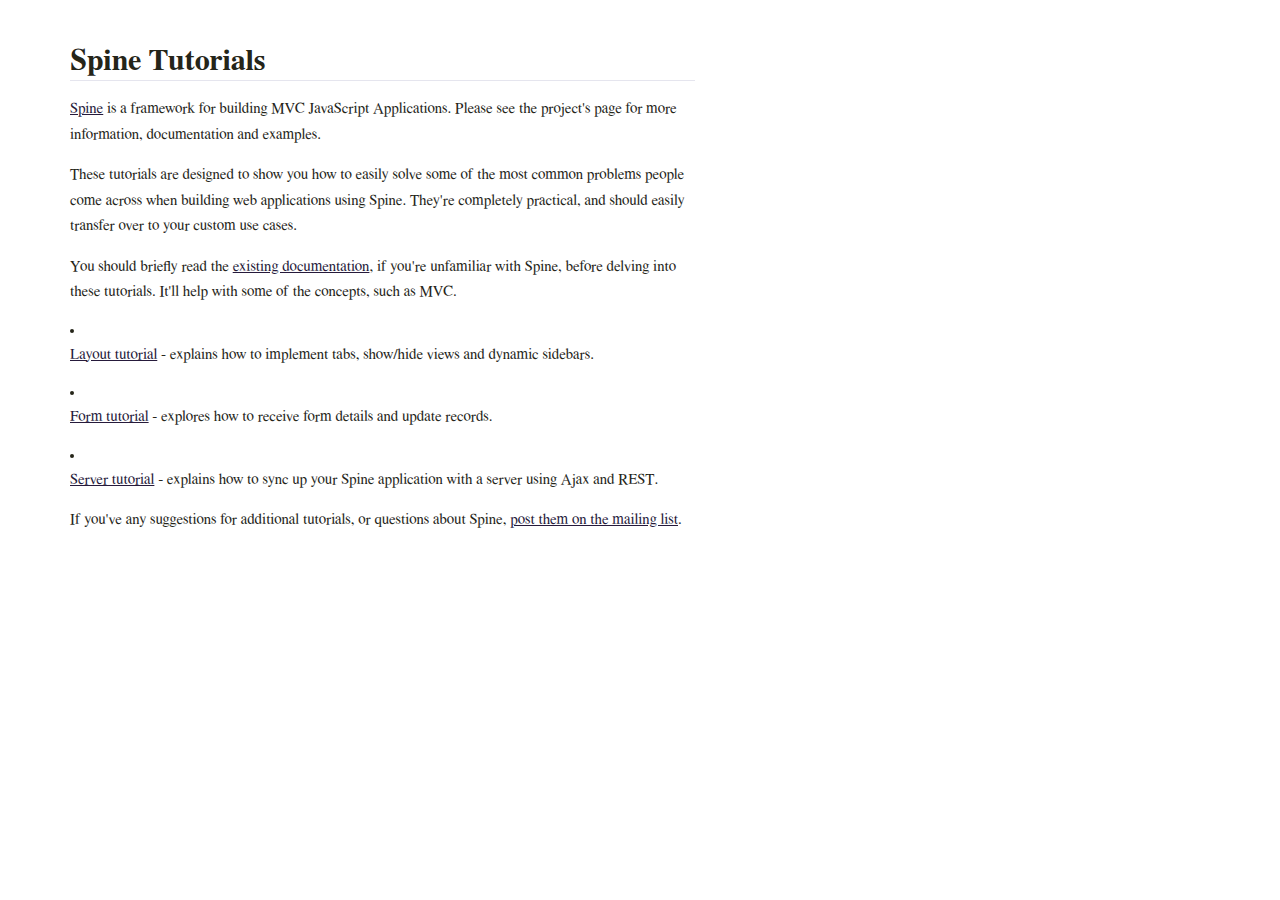
==== index.html @ 96a83cd5 "add html" ====
<!DOCTYPE html>
<html>
<head>
<meta charset=utf-8>
<title>Spine Tutorials</title>
<link rel="stylesheet" href="site/site.css" type="text/css" charset="utf-8">
<link rel="stylesheet" href="site/highlight.css" type="text/css" charset="utf-8">
<script src="site/jquery.js" type="text/javascript" charset="utf-8"></script>      
<script src="site/highlight.js" type="text/javascript" charset="utf-8"></script>
<script type="text/javascript" charset="utf-8">
  hljs.initHighlightingOnLoad();
</script>
</head>
<body>
<div id="container"><h1>Spine Tutorials</h1>

<p><a href="http://maccman.github.com/spine">Spine</a> is a framework for building MVC JavaScript Applications. Please see the project's page for more information, documentation and examples.</p>

<p>These tutorials are designed to show you how to easily solve some of the most common problems people come across when building web applications using Spine. They're completely practical, and should easily transfer over to your custom use cases.</p>

<p>You should briefly read the <a href="http://maccman.github.com/spine">existing documentation</a>, if you're unfamiliar with Spine, before delving into these tutorials. It'll help with some of the concepts, such as MVC.</p>

<ul>
<li><p><a href="layout.html">Layout tutorial</a> - explains how to implement tabs, show/hide views and dynamic sidebars.</p></li>
<li><p><a href="form.html">Form tutorial</a> - explores how to receive form details and update records.</p></li>
<li><p><a href="server.html">Server tutorial</a> - explains how to sync up your Spine application with a server using Ajax and REST.</p></li>
</ul>


<p>If you've any suggestions for additional tutorials, or questions about Spine, <a href="https://groups.google.com/forum/#!forum/spinejs">post them on the mailing list</a>.</p>
</div>
</body>
</html>
---- site/site.css ----
body {
  font-family: 'Palatino Linotype', 'Book Antiqua', Palatino, FreeSerif, serif;
  font-size: 15px;
  line-height: 22px;
  color: #252519;
  margin: 0 30px; padding: 0;
}

a {
  color: #261a3b;
}

a:visited {
  color: #261a3b;
}

img {
  margin-bottom: 30px;
}

p {
  margin: 0 0 15px 0;
  line-height: 1.7em;
}

h1, h2, h3, h4, h5, h6 {
  margin: 15px 0 15px 0;
}

h2 {
  padding-top: 10px;
  margin-top: 20px;
  font-size: 1.2em;
}

h1 {
  padding: 10px 0 8px 0;
  margin-top: 30px;
  border-bottom: 1px solid #e5e5ee;
}

pre, code {
  font-size: 12px; line-height: 18px;
  font-family: Monaco, Consolas, "Lucida Console", monospace;
  margin: 0; padding: 0;
}

pre {
  margin: 0 0 15px 0;
  width: 600px;
  border: 1px solid #e5e5ee;  
  background: ghostWhite;
  overflow: auto;
}

ul {
  padding: 0;
  margin: 10px 0;
  list-style-position: inside;
}

#container {
  width: 625px;
  margin: 40px 0 50px 40px;
}
---- site/highlight.css ----
/*

github.com style (c) Vasily Polovnyov <vast@whiteants.net>

*/

pre code {
  display: inline-block; 
  padding: 0.5em;
  color: #000;
  background: #f8f8ff;
  overflow: auto;
}

pre .comment,
pre .template_comment,
pre .diff .header,
pre .javadoc {
  color: #998;
  font-style: italic
}

pre .keyword,
pre .css .rule .keyword,
pre .winutils,
pre .javascript .title,
pre .lisp .title,
pre .subst {
  color: #000;
  font-weight: bold
}

pre .number,
pre .hexcolor {
  color: #40a070
}

pre .string,
pre .tag .value,
pre .phpdoc,
pre .tex .formula {
  color: #d14
}

pre .title,
pre .id {
  color: #900;
  font-weight: bold
}

pre .javascript .title,
pre .lisp .title,
pre .subst {
  font-weight: normal
}

pre .class .title,
pre .tex .command {
  color: #458;
  font-weight: bold
}

pre .tag,
pre .css .keyword,
pre .html .keyword,
pre .tag .title,
pre .django .tag .keyword {
  color: #000080;
  font-weight: normal
}

pre .attribute,
pre .variable,
pre .instancevar,
pre .lisp .body {
  color: #008080
}

pre .regexp {
  color: #009926
}

pre .class {
  color: #458;
  font-weight: bold
}

pre .symbol,
pre .ruby .symbol .string,
pre .ruby .symbol .keyword,
pre .ruby .symbol .keymethods,
pre .lisp .keyword,
pre .tex .special {
  color: #990073
}

pre .builtin,
pre .built_in,
pre .lisp .title {
  color: #0086b3
}

pre .preprocessor,
pre .pi,
pre .doctype,
pre .shebang,
pre .cdata {
  color: #999;
  font-weight: bold
}

pre .deletion {
  background: #fdd
}

pre .addition {
  background: #dfd
}

pre .diff .change {
  background: #0086b3
}

pre .chunk {
  color: #aaa
}

pre .tex .formula {
  opacity: 0.5;
}
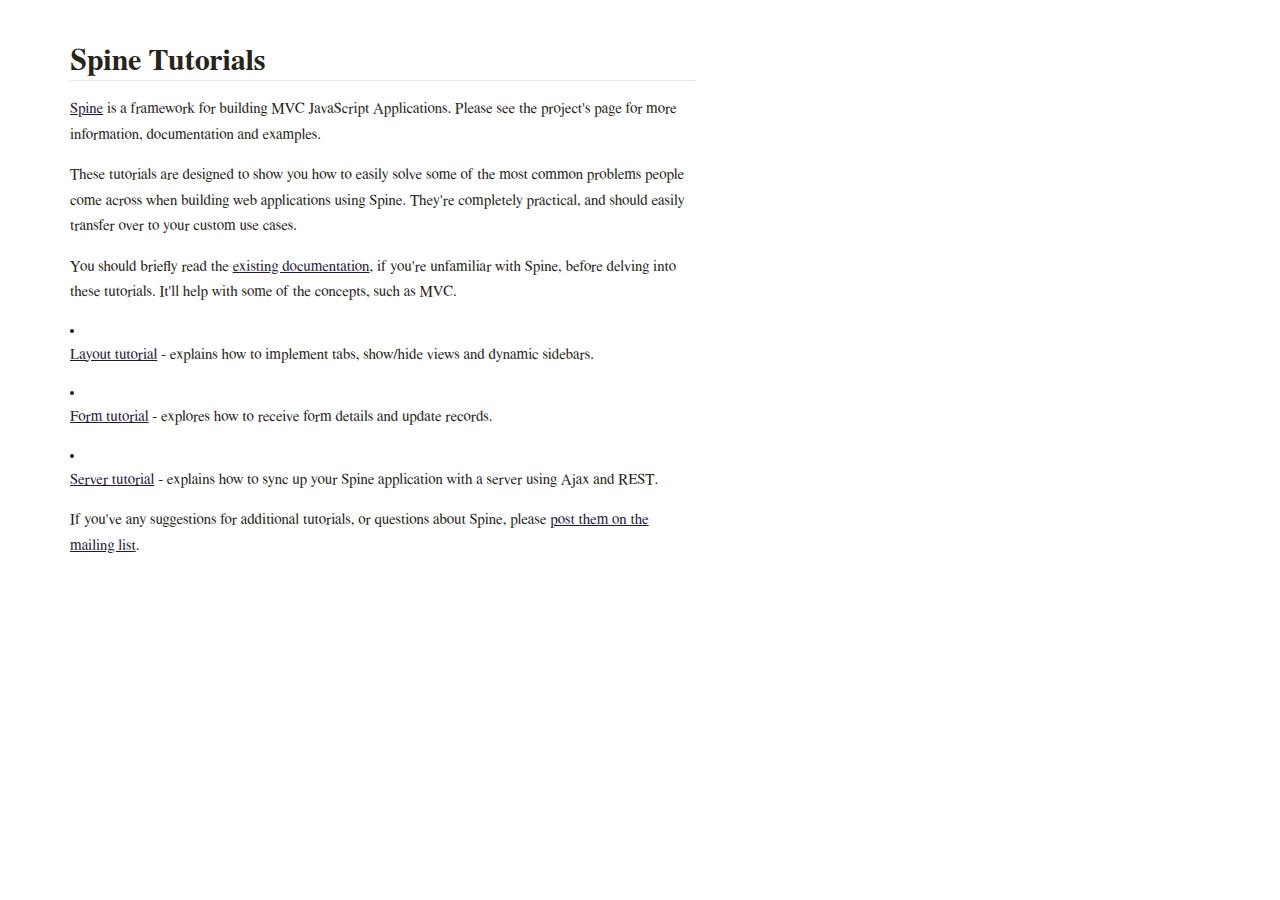
==== commit 53ee285d: "add form tutorial" ====
--- a/index.html
+++ b/index.html
@@ -27,7 +27,7 @@
 </ul>
 
 
-<p>If you've any suggestions for additional tutorials, or questions about Spine, <a href="https://groups.google.com/forum/#!forum/spinejs">post them on the mailing list</a>.</p>
+<p>If you've any suggestions for additional tutorials, or questions about Spine, please <a href="https://groups.google.com/forum/#!forum/spinejs">post them on the mailing list</a>.</p>
 </div>
 </body>
 </html>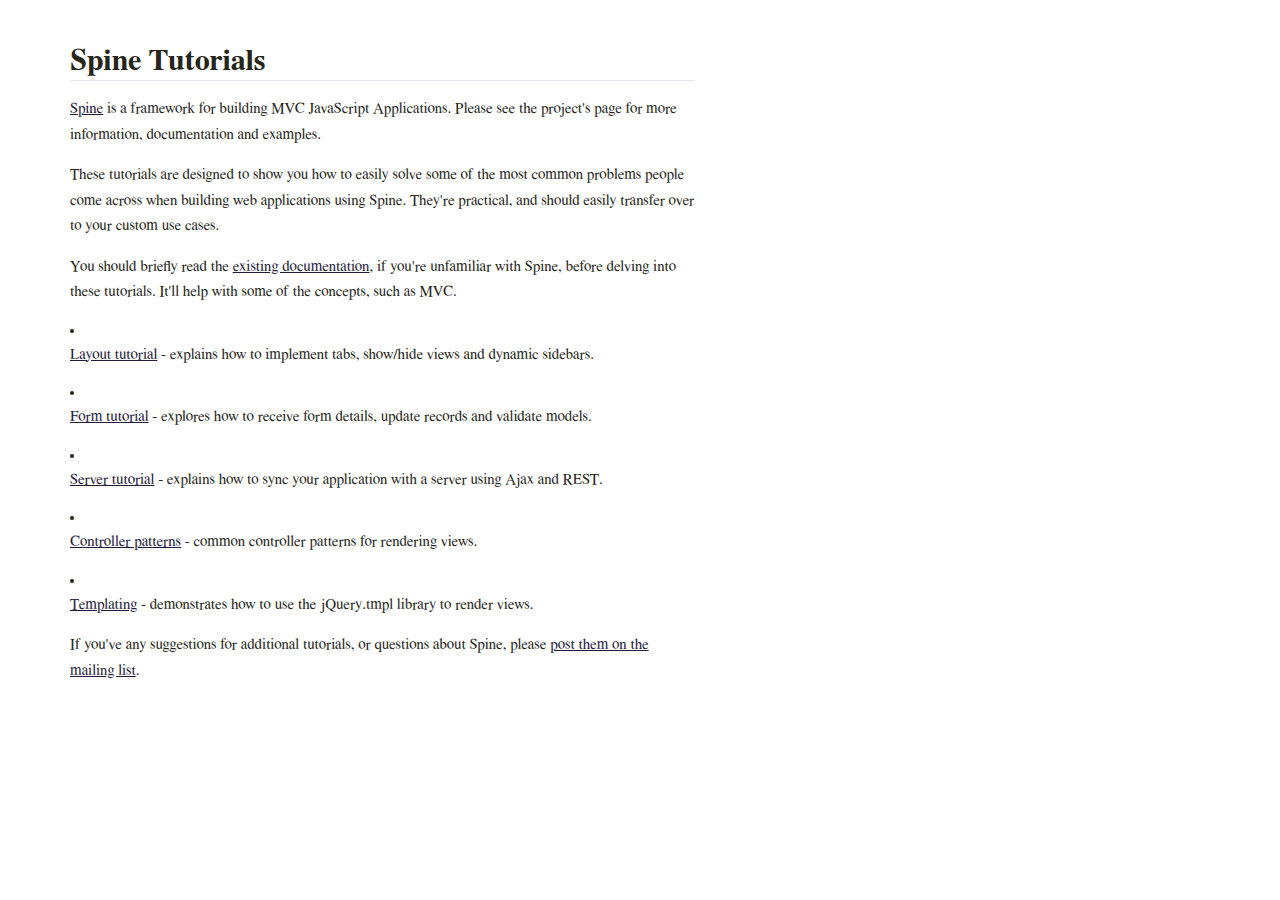
==== commit d9857c9d: "add more tutorials" ====
--- a/index.html
+++ b/index.html
@@ -16,14 +16,16 @@
 
 <p><a href="http://maccman.github.com/spine">Spine</a> is a framework for building MVC JavaScript Applications. Please see the project's page for more information, documentation and examples.</p>
 
-<p>These tutorials are designed to show you how to easily solve some of the most common problems people come across when building web applications using Spine. They're completely practical, and should easily transfer over to your custom use cases.</p>
+<p>These tutorials are designed to show you how to easily solve some of the most common problems people come across when building web applications using Spine. They're practical, and should easily transfer over to your custom use cases.</p>
 
 <p>You should briefly read the <a href="http://maccman.github.com/spine">existing documentation</a>, if you're unfamiliar with Spine, before delving into these tutorials. It'll help with some of the concepts, such as MVC.</p>
 
 <ul>
 <li><p><a href="layout.html">Layout tutorial</a> - explains how to implement tabs, show/hide views and dynamic sidebars.</p></li>
-<li><p><a href="form.html">Form tutorial</a> - explores how to receive form details and update records.</p></li>
-<li><p><a href="server.html">Server tutorial</a> - explains how to sync up your Spine application with a server using Ajax and REST.</p></li>
+<li><p><a href="form.html">Form tutorial</a> - explores how to receive form details, update records and validate models.</p></li>
+<li><p><a href="server.html">Server tutorial</a> - explains how to sync your application with a server using Ajax and REST.</p></li>
+<li><p><a href="patterns.html">Controller patterns</a> - common controller patterns for rendering views.</p></li>
+<li><p><a href="templating.html">Templating</a> - demonstrates how to use the jQuery.tmpl library to render views.</p></li>
 </ul>
 
 
--- a/site/site.css
+++ b/site/site.css
@@ -62,4 +62,9 @@
 #container {
   width: 625px;
   margin: 40px 0 50px 40px;
+}
+
+.back {
+  float: right;
+  margin: 10px 5px 0 0;
 }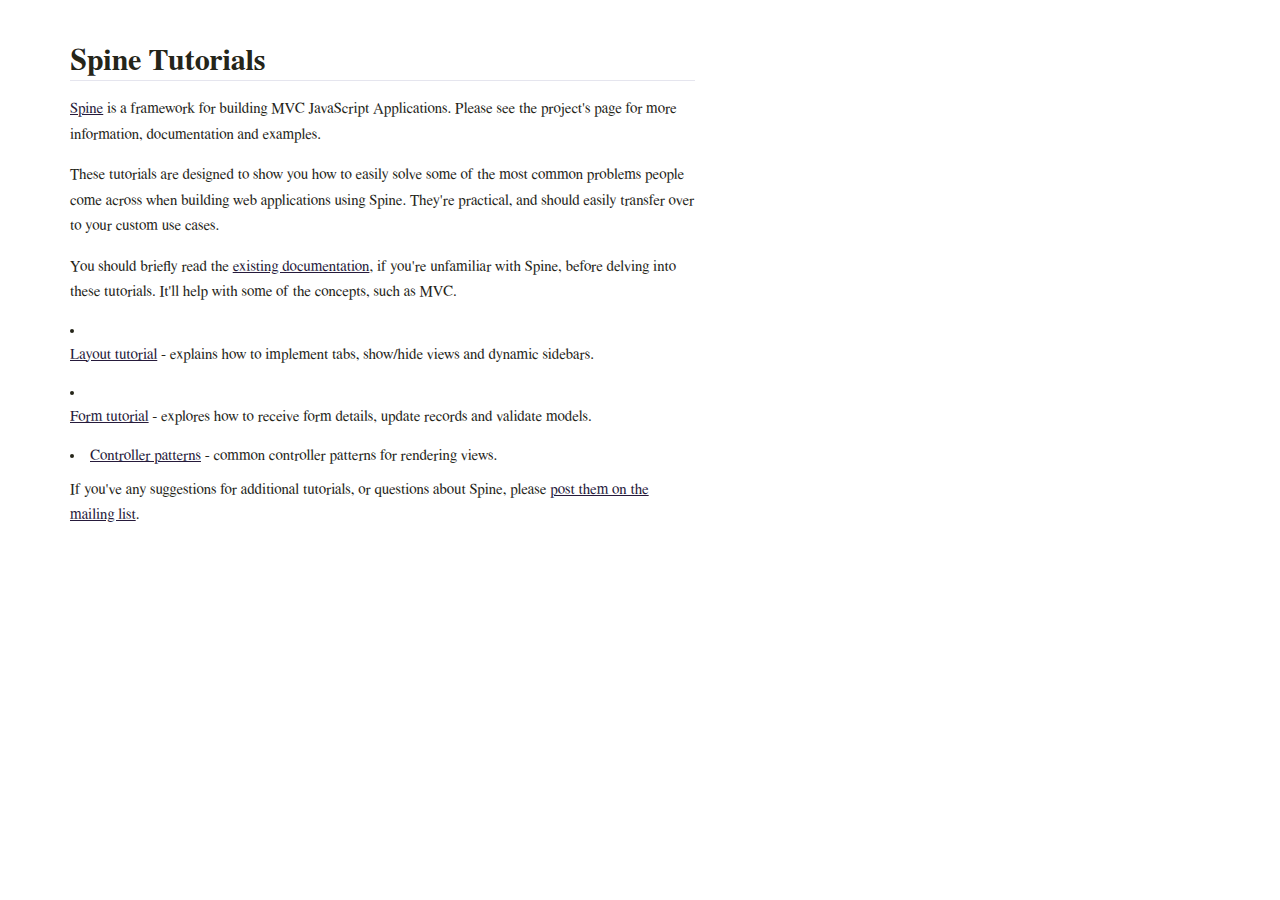
==== commit ed5ca303: "add more tutorials" ====
--- a/index.html
+++ b/index.html
@@ -23,10 +23,18 @@
 <ul>
 <li><p><a href="layout.html">Layout tutorial</a> - explains how to implement tabs, show/hide views and dynamic sidebars.</p></li>
 <li><p><a href="form.html">Form tutorial</a> - explores how to receive form details, update records and validate models.</p></li>
-<li><p><a href="server.html">Server tutorial</a> - explains how to sync your application with a server using Ajax and REST.</p></li>
-<li><p><a href="patterns.html">Controller patterns</a> - common controller patterns for rendering views.</p></li>
-<li><p><a href="templating.html">Templating</a> - demonstrates how to use the jQuery.tmpl library to render views.</p></li>
 </ul>
+
+
+<!-- * [Server tutorial](server.html) - explains how to sync your application with a server using Ajax and REST. -->
+
+
+<ul>
+<li><a href="patterns.html">Controller patterns</a> - common controller patterns for rendering views.</li>
+</ul>
+
+
+<!-- * [Templating](templating.html) - demonstrates how to use the jQuery.tmpl library to render views.  -->
 
 
 <p>If you've any suggestions for additional tutorials, or questions about Spine, please <a href="https://groups.google.com/forum/#!forum/spinejs">post them on the mailing list</a>.</p>
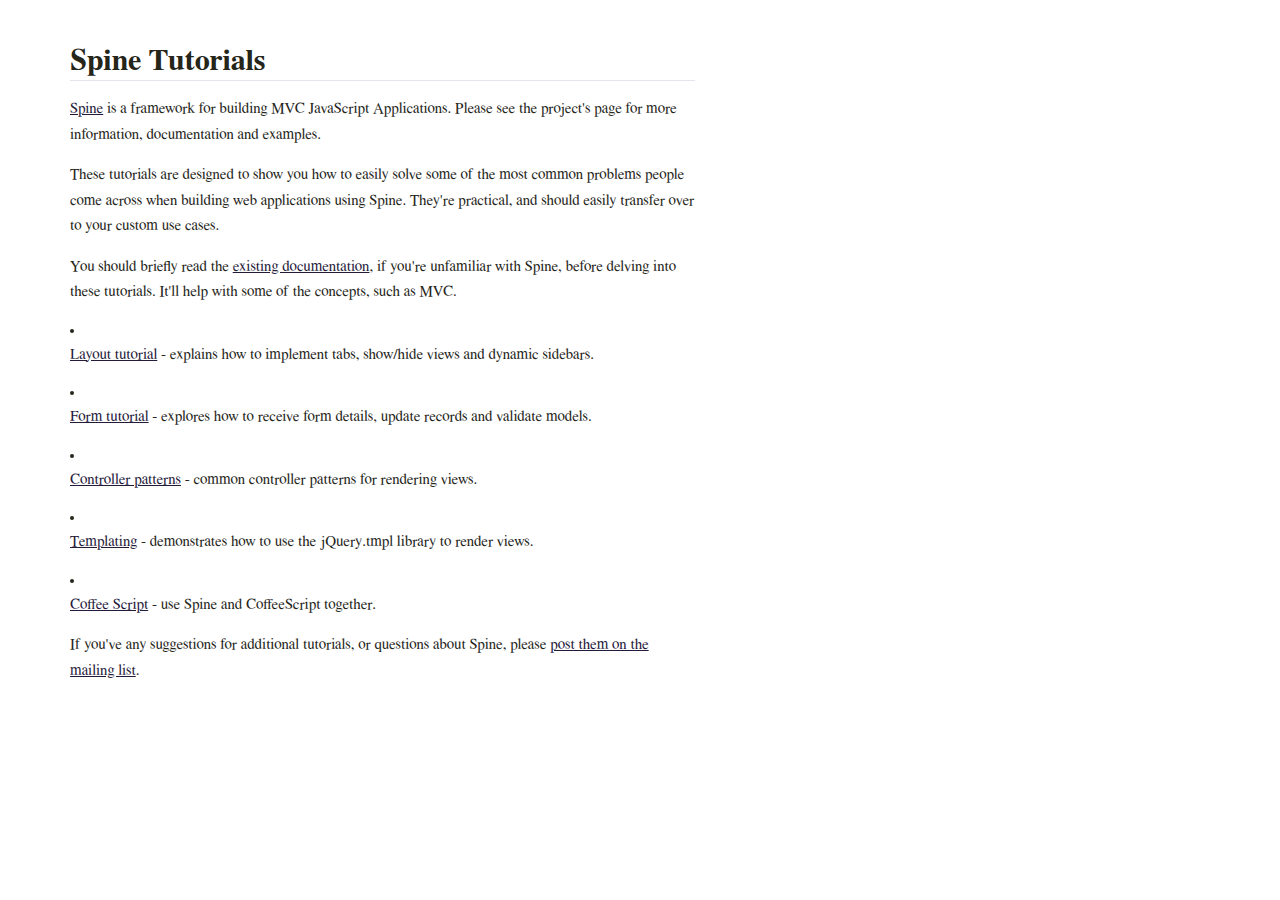
==== commit 80f64cfd: "add CoffeScript tutorial" ====
--- a/index.html
+++ b/index.html
@@ -30,11 +30,10 @@
 
 
 <ul>
-<li><a href="patterns.html">Controller patterns</a> - common controller patterns for rendering views.</li>
+<li><p><a href="patterns.html">Controller patterns</a> - common controller patterns for rendering views.</p></li>
+<li><p><a href="templating.html">Templating</a> - demonstrates how to use the jQuery.tmpl library to render views.</p></li>
+<li><p><a href="coffee.html">Coffee Script</a> - use Spine and CoffeeScript together.</p></li>
 </ul>
-
-
-<!-- * [Templating](templating.html) - demonstrates how to use the jQuery.tmpl library to render views.  -->
 
 
 <p>If you've any suggestions for additional tutorials, or questions about Spine, please <a href="https://groups.google.com/forum/#!forum/spinejs">post them on the mailing list</a>.</p>
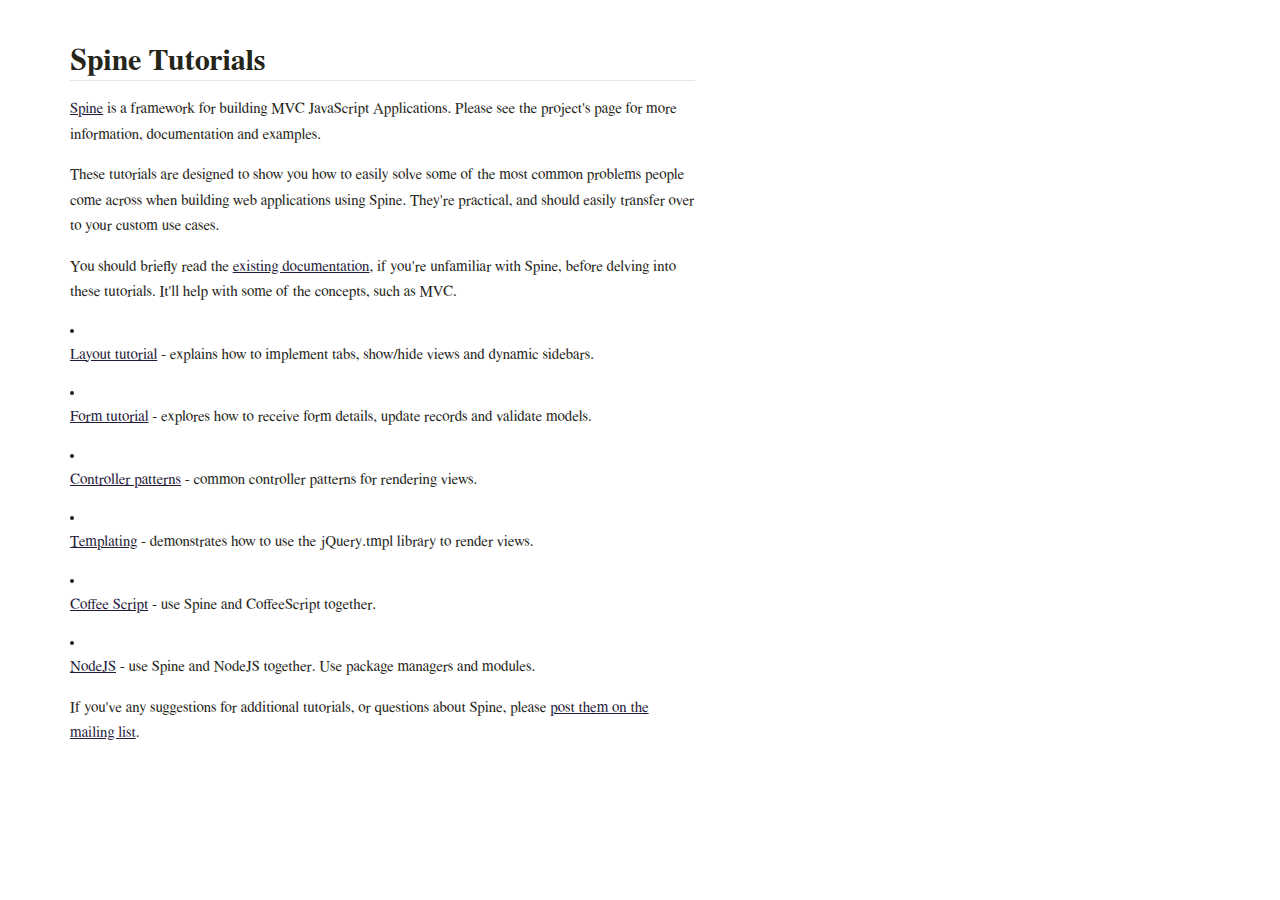
==== commit a51af6a7: "add NodeJS tutorial" ====
--- a/index.html
+++ b/index.html
@@ -33,6 +33,7 @@
 <li><p><a href="patterns.html">Controller patterns</a> - common controller patterns for rendering views.</p></li>
 <li><p><a href="templating.html">Templating</a> - demonstrates how to use the jQuery.tmpl library to render views.</p></li>
 <li><p><a href="coffee.html">Coffee Script</a> - use Spine and CoffeeScript together.</p></li>
+<li><p><a href="node.html">NodeJS</a> - use Spine and NodeJS together. Use package managers and modules.</p></li>
 </ul>
 
 
